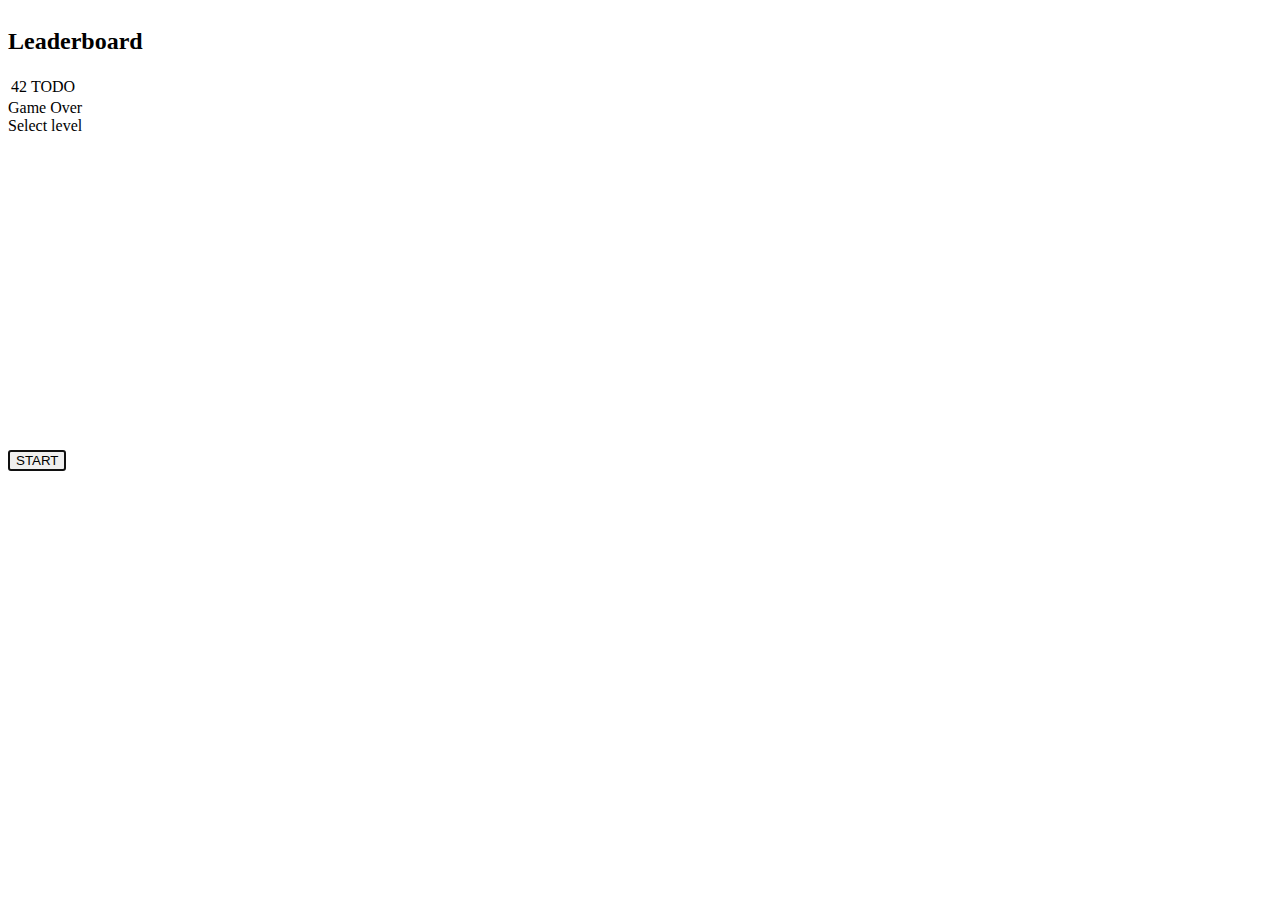
==== src/wwwroot/index.html @ 39aaf1aa "implemented game finish shitpost" ====
<html>
<head>
    <link rel="stylesheet" href="game.css">
    <link rel="stylesheet" href="common.css">
</head>
<body>
    <div class="gameContainer">
        <div class="scoreContainer"></div>
        <table id="field" class="field"></table>
        <div class="leaderboard">
            <h2>Leaderboard</h2>
            <table class="leaderboard-table">
                <tr>
                    <td>42</td>
                    <td>TODO</td>
                </tr>
            </table>
        </div>
    </div>
    <div class="hidden overlay gameover">Game Over</div>
    
    <div class="overlay start">
        <div>
            <div class="startMessage">Select level</div>
            <div class="hidden gameFinishVideo">
                <iframe width="560" height="315" 
                        src="https://www.youtube.com/embed/Ry8CDgQoj_o" 
                        title="YouTube video player" 
                        frameborder="0" 
                        allow="accelerometer; autoplay; clipboard-write; encrypted-media; gyroscope; picture-in-picture" 
                        allowfullscreen></iframe>
            </div>
            <div class="mainButtonContainer">
                <button class="startButton" type="submit">START</button>
            </div>
        </div>
    </div>
    <script src="game.js"></script>
</body>
</html>
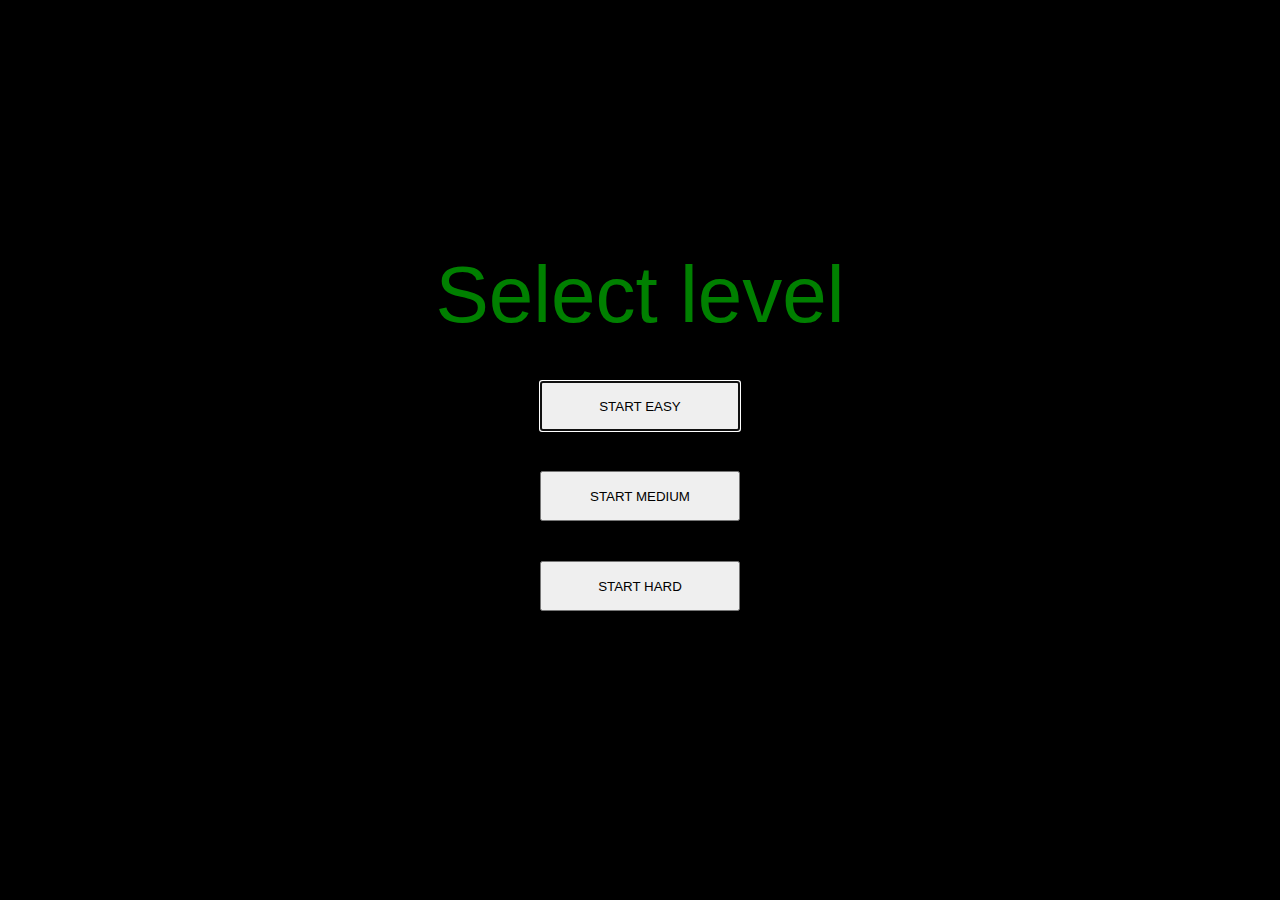
==== commit 6339ee1a: "added difficulty levels" ====
--- a/src/wwwroot/index.html
+++ b/src/wwwroot/index.html
@@ -23,15 +23,17 @@
         <div>
             <div class="startMessage">Select level</div>
             <div class="hidden gameFinishVideo">
-                <iframe width="560" height="315" 
-                        src="https://www.youtube.com/embed/Ry8CDgQoj_o" 
+                <iframe class="finishVideo" width="560" height="315" 
+                        src="https://www.youtube.com/embed/Ry8CDgQoj_o?rel=0" 
                         title="YouTube video player" 
                         frameborder="0" 
                         allow="accelerometer; autoplay; clipboard-write; encrypted-media; gyroscope; picture-in-picture" 
                         allowfullscreen></iframe>
             </div>
             <div class="mainButtonContainer">
-                <button class="startButton" type="submit">START</button>
+                <button class="startButton" type="submit">START EASY</button>
+                <button class="startButton2" type="submit">START MEDIUM</button>
+                <button class="startButton3" type="submit">START HARD</button>
             </div>
         </div>
     </div>
--- a/src/wwwroot/common.css
+++ b/src/wwwroot/common.css
@@ -0,0 +1,119 @@
+﻿body {
+    background-color: black;
+    color: green;
+    font-family: "Clear Sans", "Helvetica Neue", Arial, sans-serif;
+}
+
+.gameContainer {
+    width: 600px;
+    padding: 0;
+    margin: 30px auto;
+}
+
+.leaderboard {
+    margin-top: 50px;
+    display: none; /* change to none → block when leaderboard will be implemented */
+}
+
+.leaderboard-table {
+    border-collapse: collapse;
+    width: 100%;
+}
+
+.field {
+    margin-top: 10px;
+    border-collapse: collapse;
+    width: 100%;
+}
+
+    .field td {
+        border: 0;
+        padding: 0px;
+    }
+
+        
+        .field td:after {
+            content: ' ';
+            display: block;
+            margin-top: 100%;
+        }
+
+.animated {
+    transition: all 0.3s ease-out, z-index 0s ease;
+}
+
+.cell {
+    background-size: cover;
+    background-repeat: no-repeat;
+    position: absolute;
+    font-size: 55px;
+    color: #776e65;
+    font-weight: bold;
+    display: flex;
+    align-items: center;
+    justify-content: center;
+    overflow: hidden;
+}
+
+.overlay {
+    position: absolute;
+    top: 0;
+    left: 0;
+    right: 0;
+    bottom: 0;
+    background-color: rgba(0, 0, 0, 0.7);
+    z-index: 100500;
+    display: flex;
+    justify-content: center;
+    align-items: center;
+    font-size: 60pt;
+    color: green;
+}
+
+.mainButtonContainer {
+    margin: 20px auto;
+    width: 200px;
+}
+.startButton {
+    height: 50px;
+    width: 100%;
+    margin: 20px auto;
+}
+
+.startButton2 {
+    height: 50px;
+    width: 100%;
+    margin: 20px auto;
+}
+
+.startButton3 {
+    height: 50px;
+    width: 100%;
+    margin: 20px auto;
+}
+
+.hidden {
+    display: none;
+}
+
+
+.color0 {
+    background-color: blue;
+}
+
+.color1 {
+    background-color: red;
+}
+
+.color2 {
+    background-color: green;
+}
+
+.color3 {
+    background-color: cyan;
+}
+
+.color4 {
+    background-color: magenta;
+}
+
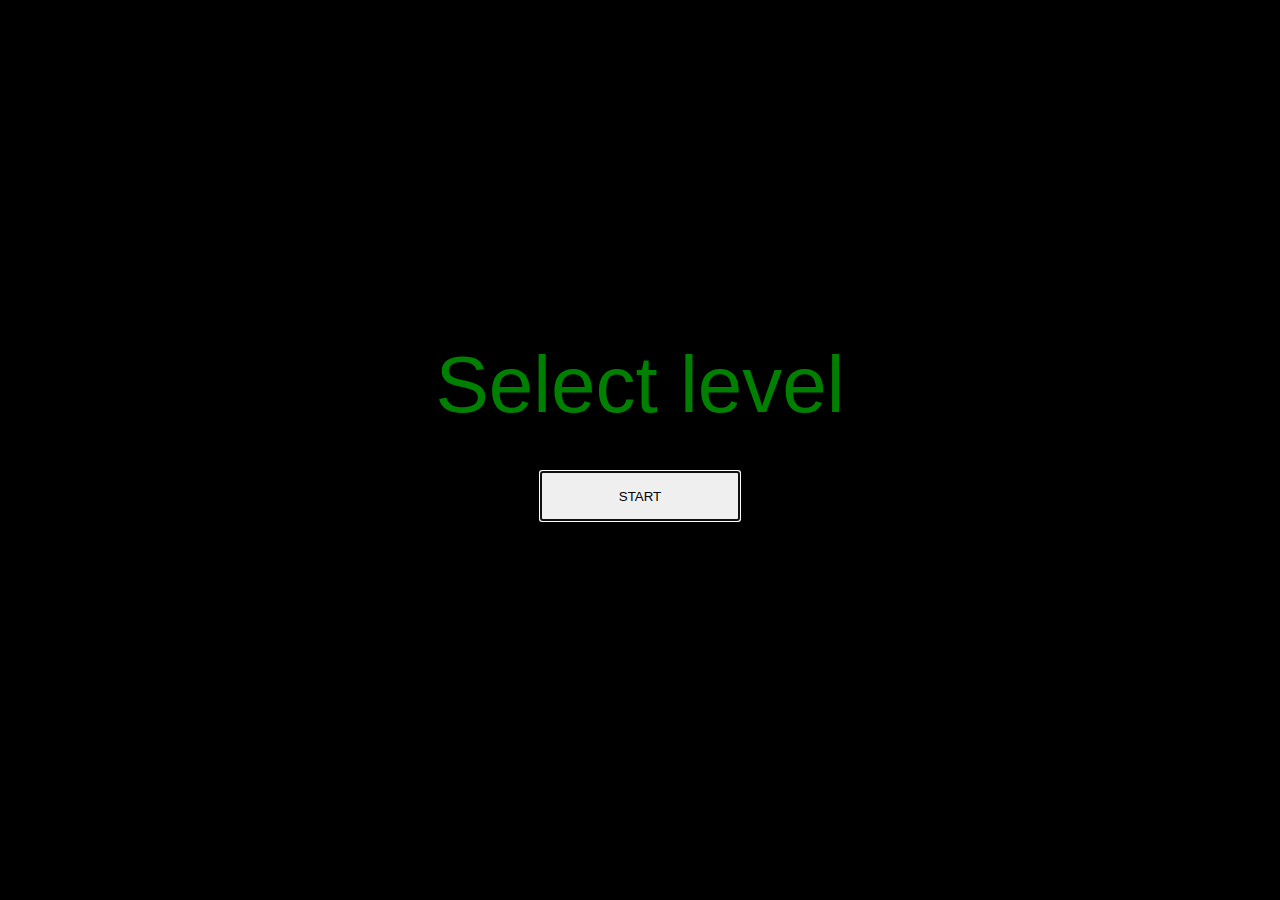
==== commit a8183e62: "Merge branch 'master' into AT-AT" ====
--- a/src/wwwroot/index.html
+++ b/src/wwwroot/index.html
@@ -31,9 +31,7 @@
                         allowfullscreen></iframe>
             </div>
             <div class="mainButtonContainer">
-                <button class="startButton" type="submit">START EASY</button>
-                <button class="startButton2" type="submit">START MEDIUM</button>
-                <button class="startButton3" type="submit">START HARD</button>
+                <button class="startButton" type="submit">START</button>
             </div>
         </div>
     </div>
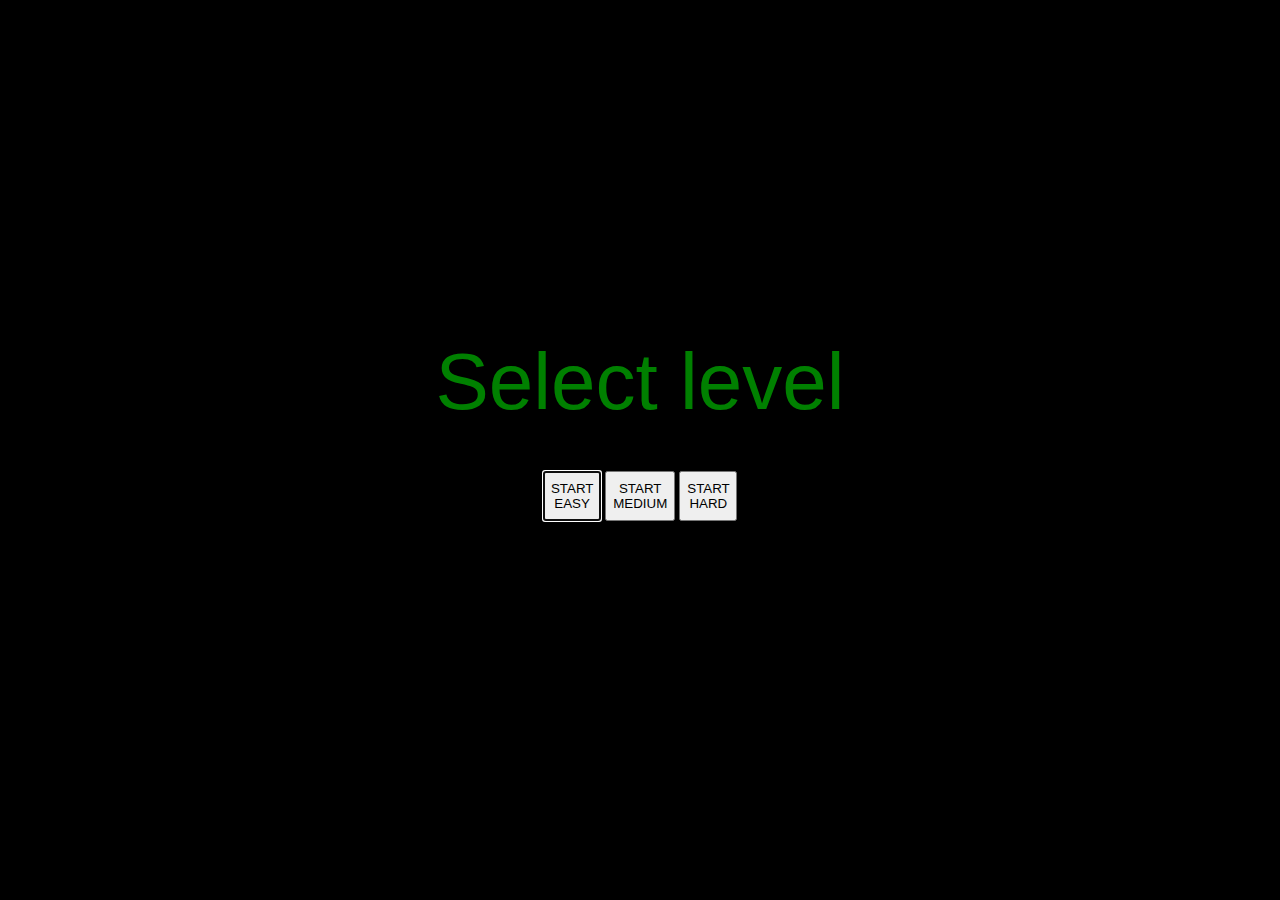
==== commit 8388c2bf: "fixed buttons" ====
--- a/src/wwwroot/index.html
+++ b/src/wwwroot/index.html
@@ -31,7 +31,19 @@
                         allowfullscreen></iframe>
             </div>
             <div class="mainButtonContainer">
-                <button class="startButton" type="submit">START</button>
+                <table>
+                    <tr>
+                        <td>
+                            <button class="startButton" type="submit">START EASY</button>
+                        </td>
+                        <td>                
+                            <button class="startButton2" type="submit">START MEDIUM</button>
+                        </td>
+                        <td>
+                            <button class="startButton3" type="submit">START HARD</button>
+                        </td>
+                    </tr>
+                </table>
             </div>
         </div>
     </div>
